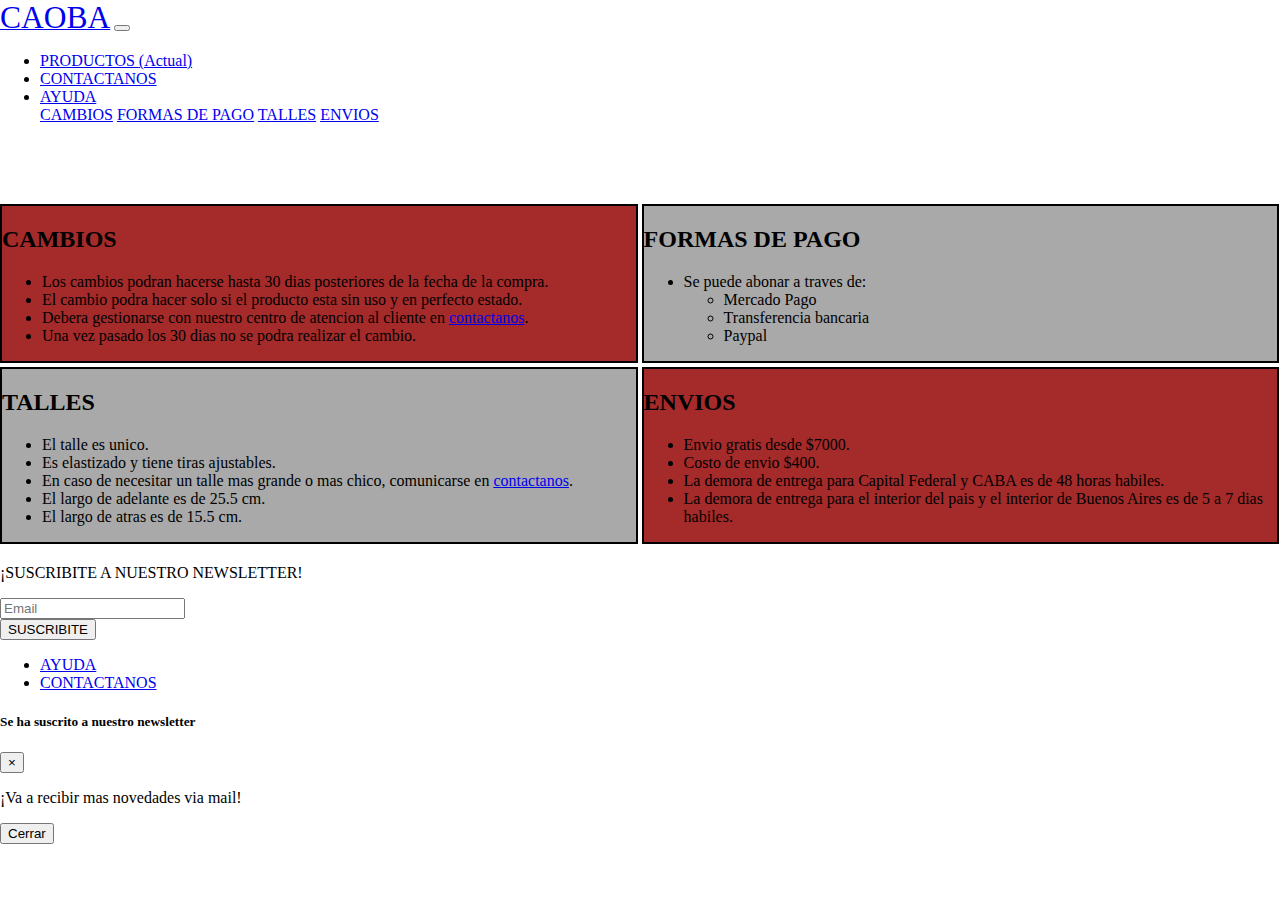
==== paginas/ayuda.html @ 68ce5842 "corrigiendo" ====
<!doctype html>
<html lang="en">
  <head>
    <meta charset="utf-8">
    <meta name="viewport" content="width=device-width, initial-scale=1, shrink-to-fit=no">
    <title>AYUDA</title>
    <link rel="stylesheet" href="../css/miarchivo.css">
    <link rel="stylesheet" href="https://cdn.jsdelivr.net/npm/bootstrap@4.6.1/dist/css/bootstrap.min.css" integrity="sha384-zCbKRCUGaJDkqS1kPbPd7TveP5iyJE0EjAuZQTgFLD2ylzuqKfdKlfG/eSrtxUkn" crossorigin="anonymous">
    <style>
      body, html { height:100%;
        margin:0;
        padding:0;
        width:100%;
      }
       
      .recuadro {
        border: 2px solid black;
        width:49.5%;
        display:inline-block;
        height:49.5%;
        overflow:hidden;
      }
      #uno{
        background-color:brown;
        }
      #dos{
        background-color:darkgray;
        }
      #tres{
        background-color:darkgray;
        }
      #cuatro{
        background-color:brown;
        }
      </style>
  </head>
  <body style="font-family:fantasy;">

    <header>
      <div class="fixed-top"> 
       <nav class="navbar navbar-dark">
         <a class="navbar-brand" href="../index.html"><font style="vertical-align: inherit;"><font style="vertical-align: inherit; font-size: 3.5vh;">CAOBA</font></font></a>
         <button class="navbar-toggler collapsed" type="button" data-toggle="collapse" data-target="#navbarsExample01" aria-controls="navbarsExample01" aria-expanded="false" aria-label="Navegación de palanca">
           <span class="navbar-toggler-icon"></span>
         </button>
       
         <div class="navbar-collapse collapse" id="navbarsExample01" style="">
           <ul class="navbar-nav mr-auto">
             <li class="nav-item active">
               <a class="nav-link" href="./productos.html"><font style="vertical-align: inherit;"><font style="vertical-align: inherit;">PRODUCTOS </font></font><span class="sr-only"><font style="vertical-align: inherit;"><font style="vertical-align: inherit;">(Actual)</font></font></span></a>
             </li>
             <li class="nav-item">
               <a class="nav-link" href="./contactanos.html"><font style="vertical-align: inherit;"><font style="vertical-align: inherit;">CONTACTANOS</font></font></a>
             </li>
             <li class="nav-item dropdown">
               <a class="nav-link dropdown-toggle" href="./ayuda.html" id="dropdown01" data-toggle="dropdown" aria-expanded="false"><font style="vertical-align: inherit;"><font style="vertical-align: inherit;">AYUDA</font></font></a>
               <div class="dropdown-menu" aria-labelledby="dropdown01">
                 <a class="dropdown-item" href="./ayuda.html#uno"><font style="vertical-align: inherit;"><font style="vertical-align: inherit;">CAMBIOS</font></font></a>
                 <a class="dropdown-item" href="./ayuda.html#dos"><font style="vertical-align: inherit;"><font style="vertical-align: inherit;">FORMAS DE PAGO</font></font></a>
                 <a class="dropdown-item" href="./ayuda.html#tres"><font style="vertical-align: inherit;"><font style="vertical-align: inherit;">TALLES</font></font></a>
                 <a class="dropdown-item" href="./ayuda.html#cuatro"><font style="vertical-align: inherit;"><font style="vertical-align: inherit;">ENVIOS</font></font></a>
               </div>
             </li>
           </ul>
         </div>
       </nav>
      </div>
     </header>
    
    <main style="margin-top: 5rem;" class="container-fluid">
      <div class='recuadro' id="uno">
        <h2>CAMBIOS</h2>
        <ul>
          <li>Los cambios podran hacerse hasta 30 dias posteriores de la fecha de la compra.</li>
          <li>El cambio podra hacer solo si el producto esta sin uso y en perfecto estado.</li>
          <li>Debera gestionarse con nuestro centro de atencion al cliente en <a href="./contactanos.html">contactanos</a>.</li>
          <li>Una vez pasado los 30 dias no se podra realizar el cambio.</li>
        </ul>
      </div>
      <div class='recuadro' id="dos">
        <h2>FORMAS DE PAGO</h2>
        <ul>
          <li>Se puede abonar a traves de:
            <ul>
              <li>Mercado Pago</li>
              <li>Transferencia bancaria</li>
              <li>Paypal</li>
            </ul>
          </li>
        </ul>
      </div>
      <br>
      <div class='recuadro' id="tres">
        <H2>TALLES</H2>
        <ul>
          <li>El talle es unico.</li>
          <li>Es elastizado y tiene tiras ajustables.</li>
          <li>En caso de necesitar un talle mas grande o mas chico, comunicarse en <a href="./contactanos.html">contactanos</a>.</li>
          <li>El largo de adelante es de 25.5 cm.</li>
          <li>El largo de atras es de 15.5 cm.</li>
        </ul>
      </div>
      <div class='recuadro' id="cuatro">
        <H2>ENVIOS</H2>
        <ul>
          <li>Envio gratis desde $7000.</li>
          <li>Costo de envio $400.</li>
          <li>La demora de entrega para Capital Federal y CABA es de 48 horas habiles.</li>
          <li>La demora de entrega para el interior del pais y el interior de Buenos Aires es de 5 a 7 dias habiles.</li>
        </ul>
      </div>
    </main>

    <footer class= "container-fluid mt-5 mb-5">
      <div class=" row">
       <div class="col-8"> 
        <p>¡SUSCRIBITE A NUESTRO NEWSLETTER! </p>
      <form id="formulario">
      <div class="col-6">
      <input id="inputMail" class="form-control mr-sm-2" type="email" placeholder="Email" aria-label="email">
      </div> 
      <div class="col-4 mt-2">  
      <button id="botonSuscribete" class="btn btn-outline-success my-2 my-sm-0" type="button">SUSCRIBITE</button>
      </div>
     </form>
       </div>
       <div class="col 4">
         <ul>
           <li> <a href="./ayuda.html">AYUDA</a> </li>
           <li> <a href="./contactanos.html">CONTACTANOS</a> </li>
         </ul>
       </div>
    </div>    
    </footer>

    <div id="modalSuscribete" class="modal" tabindex="-1">
      <div class="modal-dialog">
        <div class="modal-content">
          <div class="modal-header">
            <h5 class="modal-title">Se ha suscrito a nuestro newsletter</h5>
            <button type="button" class="close" data-dismiss="modal" aria-label="Close">
              <span id="botonCruz" aria-hidden="true">&times;</span>
            </button>
          </div>
          <div class="modal-body">
            <p id="texto">¡Va a recibir mas novedades via mail!</p>
          </div>
          <div class="modal-footer">
            <button id="botonCerrar" type="button" class="btn btn-secondary" data-dismiss="modal" >Cerrar</button>
          </div>
        </div>
      </div>
    </div>

    <script src="https://cdn.jsdelivr.net/npm/jquery@3.5.1/dist/jquery.slim.min.js" integrity="sha384-DfXdz2htPH0lsSSs5nCTpuj/zy4C+OGpamoFVy38MVBnE+IbbVYUew+OrCXaRkfj" crossorigin="anonymous"></script>
    <script src="https://cdn.jsdelivr.net/npm/bootstrap@4.6.1/dist/js/bootstrap.bundle.min.js" integrity="sha384-fQybjgWLrvvRgtW6bFlB7jaZrFsaBXjsOMm/tB9LTS58ONXgqbR9W8oWht/amnpF" crossorigin="anonymous"></script>
    <script src="../js/ayuda.js"></script>
  </body>
</html>
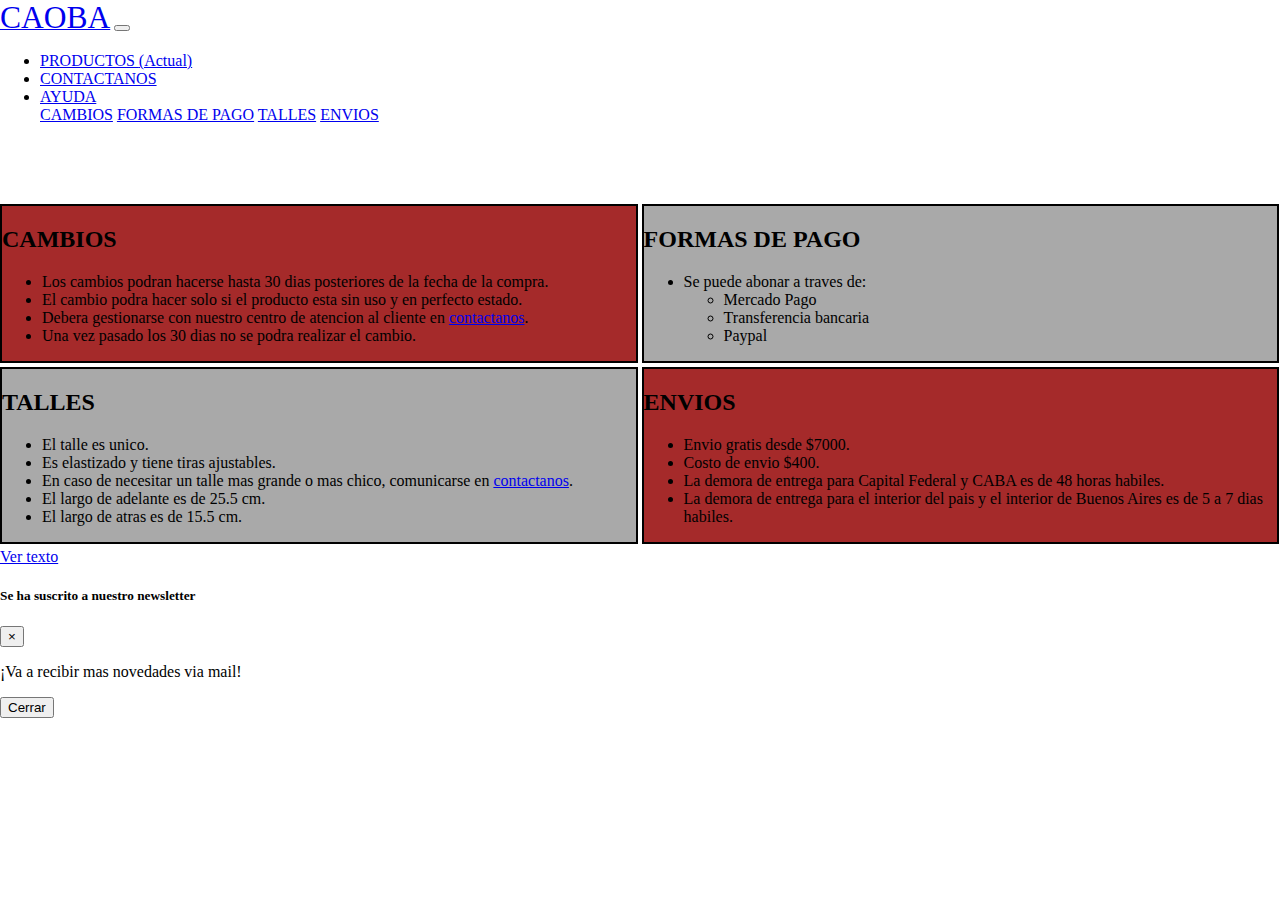
==== commit 669268e0: "corrigiendo" ====
--- a/paginas/ayuda.html
+++ b/paginas/ayuda.html
@@ -68,6 +68,8 @@
      </header>
     
     <main style="margin-top: 5rem;" class="container-fluid">
+
+    <div>  
       <div class='recuadro' id="uno">
         <h2>CAMBIOS</h2>
         <ul>
@@ -109,9 +111,12 @@
           <li>La demora de entrega para el interior del pais y el interior de Buenos Aires es de 5 a 7 dias habiles.</li>
         </ul>
       </div>
+    </div>
     </main>
 
-    <footer class= "container-fluid mt-5 mb-5">
+<footer class= "container-fluid mt-5 mb-5">
+      <a id="ver_ocultar" class="visualizar" href="javascript:void(0);"> Ver texto </a>
+      <div id="caja" style="display: none;">
       <div class=" row">
        <div class="col-8"> 
         <p>¡SUSCRIBITE A NUESTRO NEWSLETTER! </p>
@@ -130,8 +135,9 @@
            <li> <a href="./contactanos.html">CONTACTANOS</a> </li>
          </ul>
        </div>
-    </div>    
-    </footer>
+    </div>   
+    </div> 
+</footer>
 
     <div id="modalSuscribete" class="modal" tabindex="-1">
       <div class="modal-dialog">
@@ -155,5 +161,7 @@
     <script src="https://cdn.jsdelivr.net/npm/jquery@3.5.1/dist/jquery.slim.min.js" integrity="sha384-DfXdz2htPH0lsSSs5nCTpuj/zy4C+OGpamoFVy38MVBnE+IbbVYUew+OrCXaRkfj" crossorigin="anonymous"></script>
     <script src="https://cdn.jsdelivr.net/npm/bootstrap@4.6.1/dist/js/bootstrap.bundle.min.js" integrity="sha384-fQybjgWLrvvRgtW6bFlB7jaZrFsaBXjsOMm/tB9LTS58ONXgqbR9W8oWht/amnpF" crossorigin="anonymous"></script>
     <script src="../js/ayuda.js"></script>
+    <script src="https://code.jquery.com/jquery-3.5.1.min.js"></script>
+
   </body>
 </html>